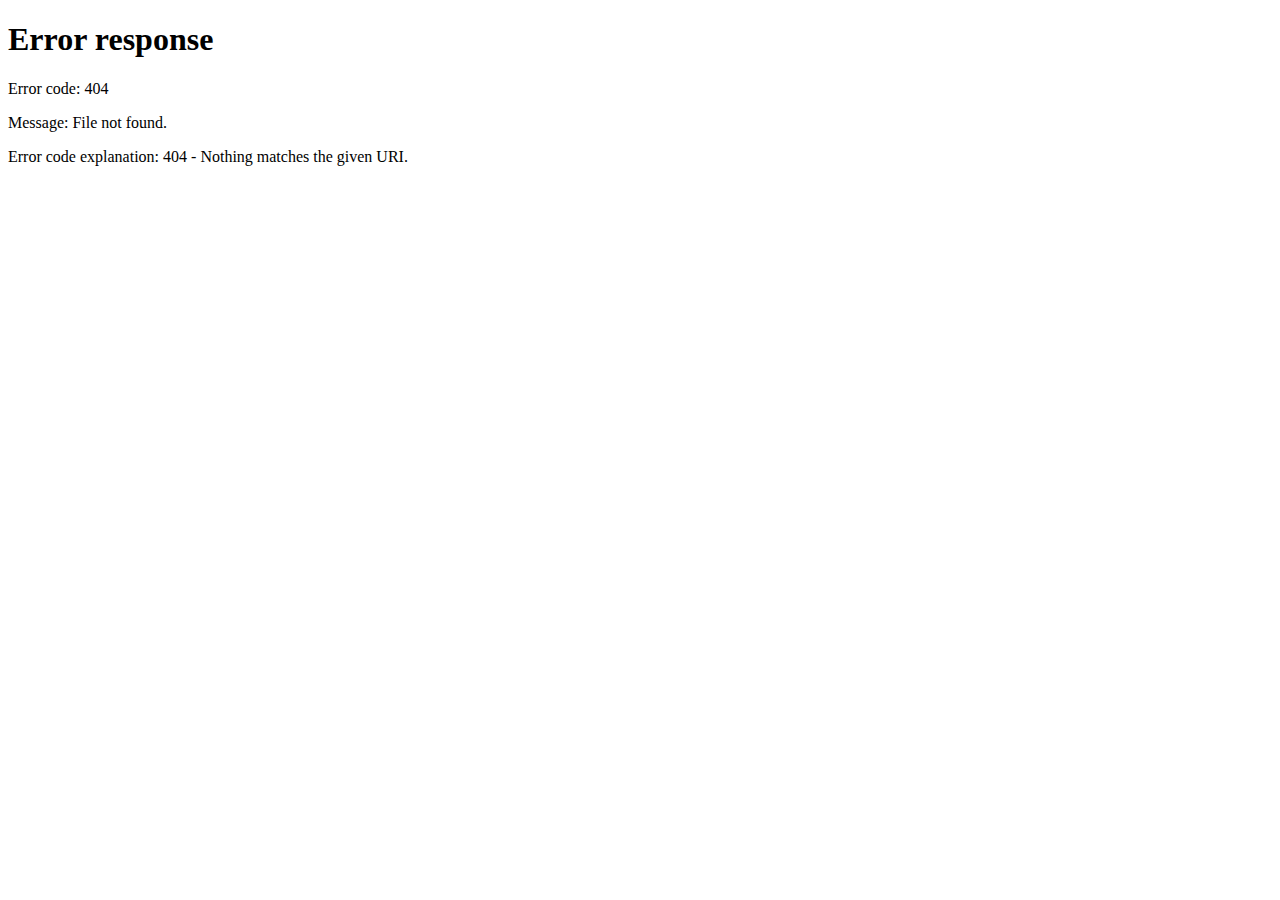
==== tux.html @ 0b1e1d4d "Create tux.html" ====
<!DOCTYPE html>
<html lang="en">
<head>
    <meta http-equiv="refresh" content="0; url=images/tux.png">
    <title>Redirecting...</title>
    <style>p {font-family: Arial, Helvetica, sans-serif;} </style>
</head>
<body>
    <p>If you are not redirected automatically, follow this <a href="images/tux.png">link</a>.</p>
</body>
</html>
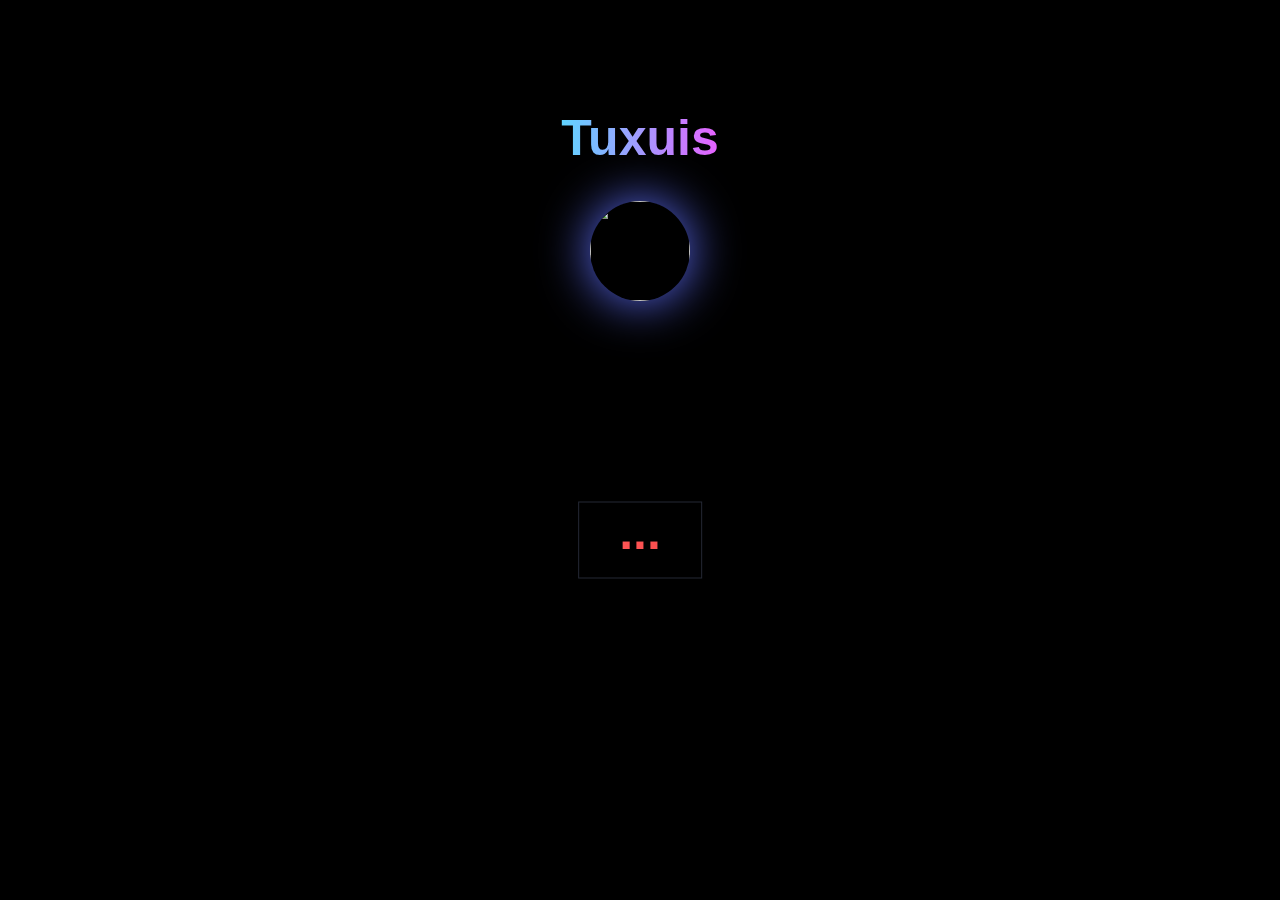
==== commit 276b0972: "Update tux.html" ====
--- a/tux.html
+++ b/tux.html
@@ -1,11 +1,65 @@
 <!DOCTYPE html>
 <html lang="en">
 <head>
-    <meta http-equiv="refresh" content="0; url=images/tux.png">
-    <title>Redirecting...</title>
-    <style>p {font-family: Arial, Helvetica, sans-serif;} </style>
+    <meta charset="UTF-8">
+    <meta name="viewport" content="width=device-width, initial-scale=1.0">
+    <meta content="Tuxuis" property="og:title" />
+    <meta content="Tux :3" property="og:description" />
+    <meta content="https://tuxuis.net" property="og:url" />
+    <meta content="https://raw.githubusercontent.com/Tuxuis/tuxuis-net/main/images/profile.png" property="og:image" />
+    <meta content="#b566ff" data-react-helmet="true" name="theme-color" />
+    
+    <title>✨TUX</title>
+
+    <!-- Script for ban counter -->
+    <script type="module">
+        import { initializeApp } from "https://www.gstatic.com/firebasejs/10.12.5/firebase-app.js";
+        import { getDatabase, ref, set, onValue } from "https://www.gstatic.com/firebasejs/10.12.5/firebase-database.js";
+
+        const firebaseConfig = {
+            apiKey: "AIzaSyAGeWiCAgctmMJL-pS8EXg_l7WuGbm4654",
+            authDomain: "tuxuis-e86b6.firebaseapp.com",
+            databaseURL: "https://tuxuis-e86b6-default-rtdb.europe-west1.firebasedatabase.app",
+            projectId: "tuxuis-e86b6",
+            storageBucket: "tuxuis-e86b6.appspot.com",
+            messagingSenderId: "223061662774",
+            appId: "1:223061662774:web:88ca62e3706dfe63ffcc97",
+            measurementId: "G-P0WRLVNBCH"
+        };
+
+        const app = initializeApp(firebaseConfig);
+        const database = getDatabase();
+
+        const delay = (delayInms) => {
+            return new Promise(resolve => setTimeout(resolve, delayInms));
+        };
+
+        const path = ref(database, "Bans")
+
+        let delayRes = await delay(2000);
+        onValue(path, function (count) {
+            document.getElementById("counter").textContent = `${count.val()}`
+            document.getElementById("connected").textContent = "(Connected)"
+            document.getElementById("countTitle").textContent = "Exploiters Banned"
+        });
+        
+    </script>
+    <!-- Script end -->
+
+    <style>@import url("style/main.css");</style>
+    <link rel="icon" href="images/profile.png" type="image/png">
 </head>
 <body>
-    <p>If you are not redirected automatically, follow this <a href="images/tux.png">link</a>.</p>
+    <div class="main">
+        <h1 id="title">Tuxuis</h1>
+        <img id="profile" src="images/profile.png" alt="">
+        <!--<a id="ezButton" href="https://e-z.bio/tuxuis">Go to E-Z bio</a> -->
+    </div>
+
+    <div class="count">
+        <h3 id="counter">...</h3>
+        <h2 id="countTitle"></h2>
+        <h3 id="connected"></h3>
+    </div>
 </body>
 </html>
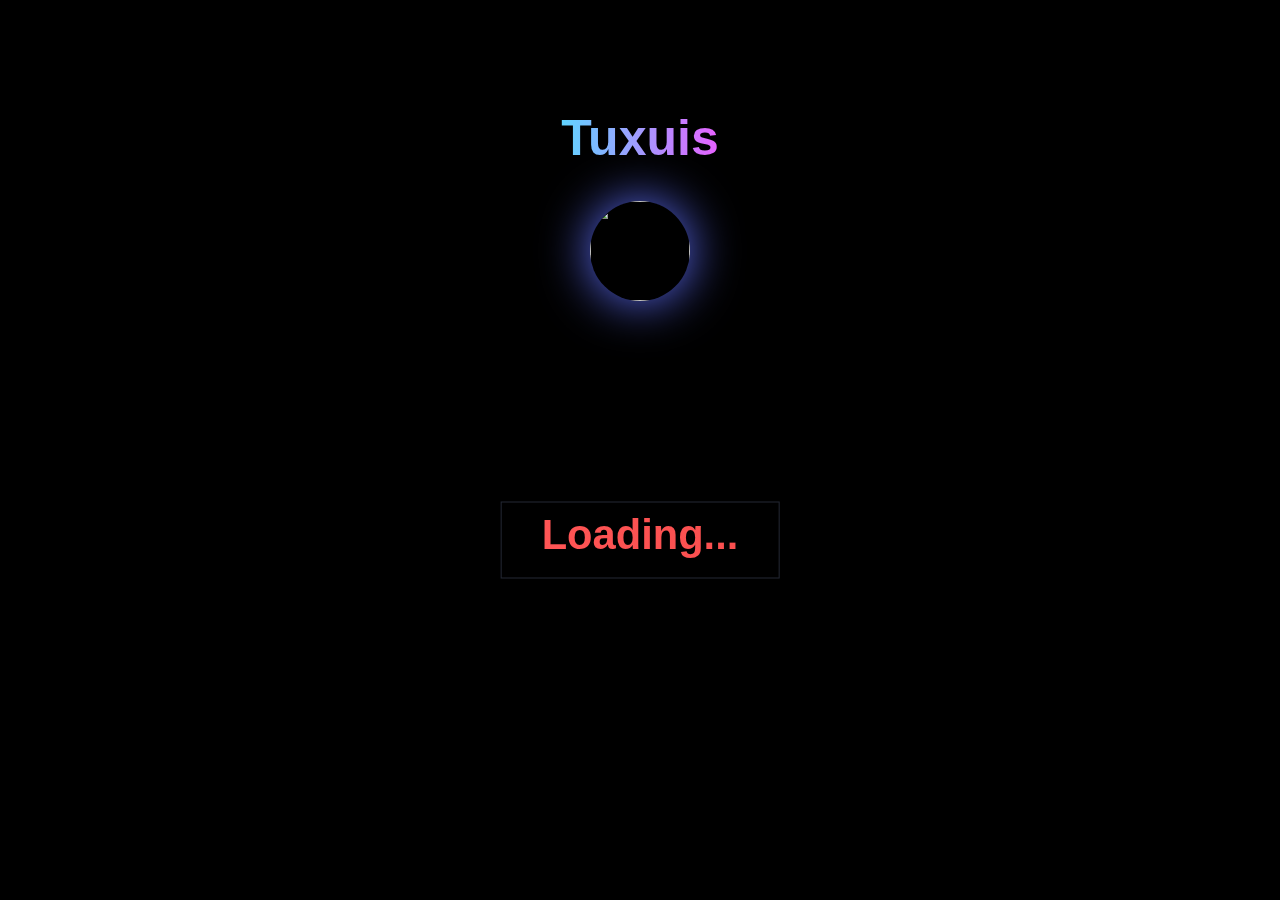
==== commit 40806149: "Adding stuff, fixing stuff, idk" ====
--- a/tux.html
+++ b/tux.html
@@ -3,63 +3,41 @@
 <head>
     <meta charset="UTF-8">
     <meta name="viewport" content="width=device-width, initial-scale=1.0">
-    <meta content="Tuxuis" property="og:title" />
-    <meta content="Tux :3" property="og:description" />
-    <meta content="https://tuxuis.net" property="og:url" />
-    <meta content="https://raw.githubusercontent.com/Tuxuis/tuxuis-net/main/images/profile.png" property="og:image" />
-    <meta content="#b566ff" data-react-helmet="true" name="theme-color" />
+    <meta content="Tux :3" property="og:title"/>
+    <meta content="Tux :3" name="twitter:title"/>
+    <meta content="Tux :3" name="title"/>
+    <meta content="Tux :3" name="description"/>
+    <meta content="Tux :3" name="twitter:description"/>
+    <meta content="Tux :3" name="og:description"/>
+    <meta content="Tux :3" name="og:title"/>
+    <meta content="Tux :3" name="og:site_name"/>
+    <meta content="Tux :3" name="og:image:alt"/>
+    <meta property="og:description" content="Tux ban counter :3" />
+    <meta content="#d9ccb9" data-react-helmet="true" name="theme-color" />
+    <meta name="theme-color" media="(prefers-color-scheme: light)" content="5500ff" />
+    <meta content="https://raw.githubusercontent.com/Tuxuis/tuxuis-net/main/images/profile.png" name="twitter:image" />
+    <meta name="theme-color" media="(prefers-color-scheme: dark)" content="#2c0085" />
+    <meta name="twitter:card" content="summary_large_image">
+    <meta content="https://raw.githubusercontent.com/Tuxuis/tuxuis-net/main/images/profile.png" property="og:image"/>
+    <meta name="twitter:card" content="summary_large_image">
+    <meta http-equiv="refresh" content="0; url=index.html" />
+    <title>Redirecting...</title>
+
+    <style>
+        @import url("style/image.css");
+        body {
+    background-image: url('https://raw.githubusercontent.com/Tuxuis/tuxuis-net/main/images/tux.png');
+    background-size: cover;
+    background-repeat: no-repeat;
+    background-position: center;
+}
+
+    </style>
     
-    <title>✨TUX</title>
-
-    <!-- Script for ban counter -->
-    <script type="module">
-        import { initializeApp } from "https://www.gstatic.com/firebasejs/10.12.5/firebase-app.js";
-        import { getDatabase, ref, set, onValue } from "https://www.gstatic.com/firebasejs/10.12.5/firebase-database.js";
-
-        const firebaseConfig = {
-            apiKey: "AIzaSyAGeWiCAgctmMJL-pS8EXg_l7WuGbm4654",
-            authDomain: "tuxuis-e86b6.firebaseapp.com",
-            databaseURL: "https://tuxuis-e86b6-default-rtdb.europe-west1.firebasedatabase.app",
-            projectId: "tuxuis-e86b6",
-            storageBucket: "tuxuis-e86b6.appspot.com",
-            messagingSenderId: "223061662774",
-            appId: "1:223061662774:web:88ca62e3706dfe63ffcc97",
-            measurementId: "G-P0WRLVNBCH"
-        };
-
-        const app = initializeApp(firebaseConfig);
-        const database = getDatabase();
-
-        const delay = (delayInms) => {
-            return new Promise(resolve => setTimeout(resolve, delayInms));
-        };
-
-        const path = ref(database, "Bans")
-
-        let delayRes = await delay(2000);
-        onValue(path, function (count) {
-            document.getElementById("counter").textContent = `${count.val()}`
-            document.getElementById("connected").textContent = "(Connected)"
-            document.getElementById("countTitle").textContent = "Exploiters Banned"
-        });
-        
-    </script>
-    <!-- Script end -->
-
-    <style>@import url("style/main.css");</style>
-    <link rel="icon" href="images/profile.png" type="image/png">
 </head>
 <body>
     <div class="main">
-        <h1 id="title">Tuxuis</h1>
-        <img id="profile" src="images/profile.png" alt="">
-        <!--<a id="ezButton" href="https://e-z.bio/tuxuis">Go to E-Z bio</a> -->
-    </div>
-
-    <div class="count">
-        <h3 id="counter">...</h3>
-        <h2 id="countTitle"></h2>
-        <h3 id="connected"></h3>
+        <p><a href="index.html">click this if you wernt redirected</a></p>
     </div>
 </body>
 </html>
